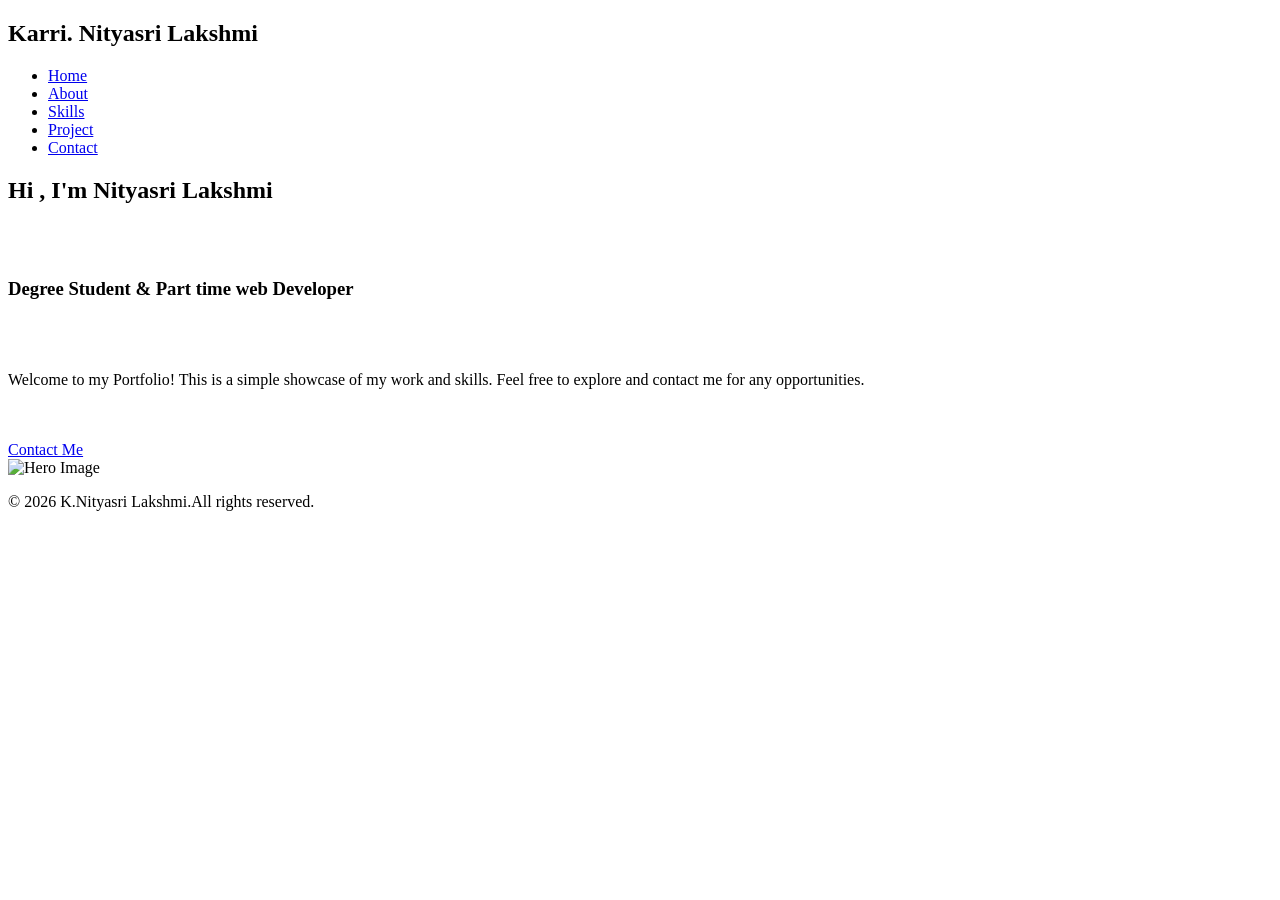
==== index.html @ 796897ef "Rename portfolio/index.html to index.html" ====
<!doctype html>
<html lang="en">
  <head>
    <meta charset="UTF-8" />
    <meta name="viewport" content="width=device-width, initial-scale=1.0" />
    <title>My Portfolio</title>
    <link rel="stylesheet" href="style.css" />
  </head>
  <body>
    <!--Navigation Bar-->
    <header>
      <nav>
        <h2 class="logo">Karri. Nityasri Lakshmi</h2>
        <ul>
          <li><a href="home.html" class="active">Home</a></li>
          <li><a href="about.html">About</a></li>
          <li><a href="skill.html">Skills</a></li>
          <li><a href="Project.html">Project</a></li>
          <li><a href="Contact.html">Contact</a></li>
        </ul>
      </nav>
    </header>

    <!--section class-->
    <section class="hero">
      <div class="hero-text">
        <h1>Hi , I'm Nityasri Lakshmi</h1>
        <br /><br />
        <h3>Degree Student & Part time web Developer</h3>
        <br /><br />
        <p>
          Welcome to my Portfolio! This is a simple showcase of my work and
          skills. Feel free to explore and contact me for any opportunities.
        </p>
        <br /><br />
        <a href="contact.html" class="btn">Contact Me</a>
      </div>

      <div class="Hero-img">
        <img src="image/image2.jpeg" alt="Hero Image" />
      </div>
    </section>
    <footer>
      <p>&copy; 2026 K.Nityasri Lakshmi.All rights reserved.</p>
    </footer>
  </body>
</html>
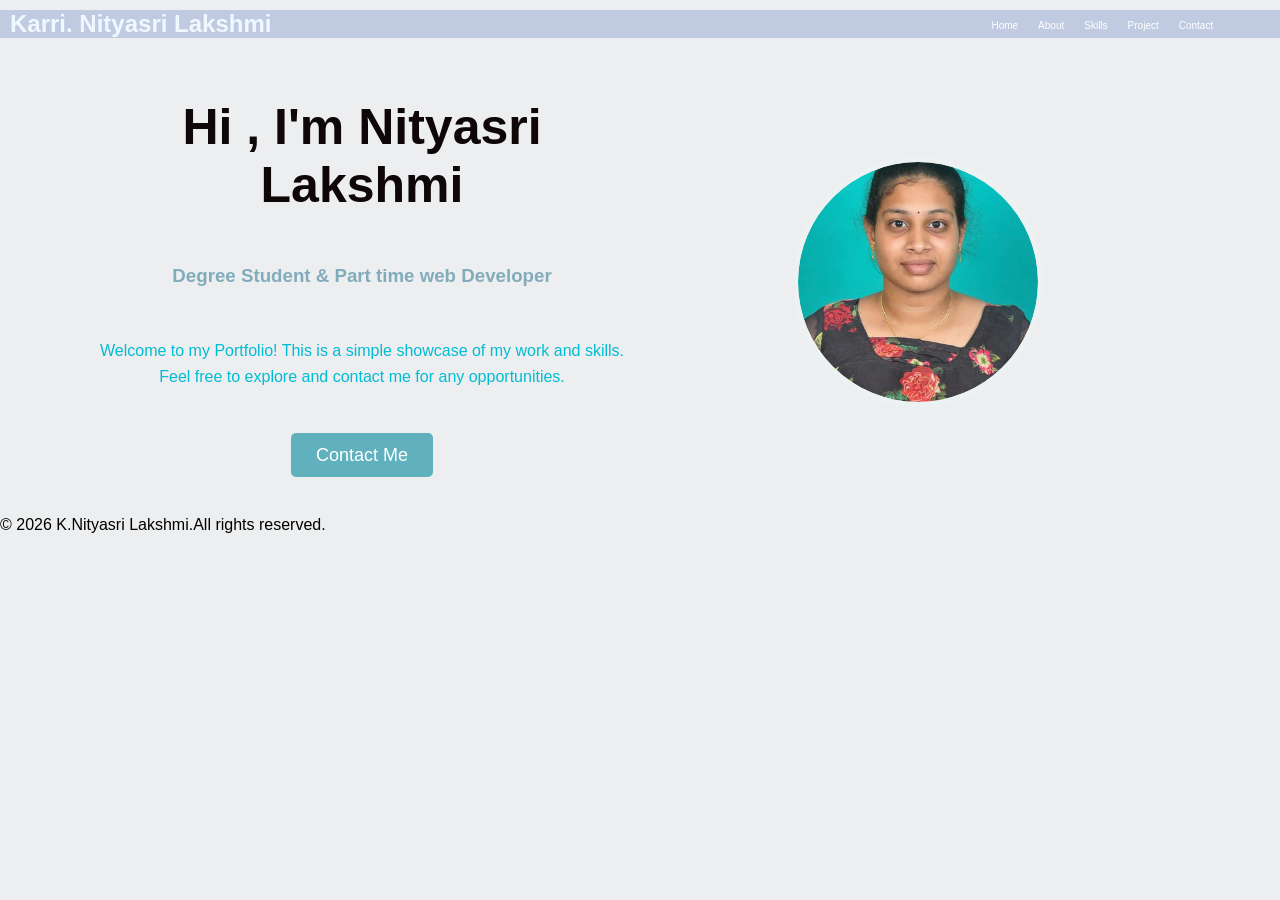
==== commit 70d7560a: "Fix HTML formatting and update image source" ====
--- a/index.html
+++ b/index.html
@@ -37,7 +37,7 @@
       </div>
 
       <div class="Hero-img">
-        <img src="image/image2.jpeg" alt="Hero Image" />
+        <img src="image2.jpeg" alt="Hero Image" />
       </div>
     </section>
     <footer>
--- a/style.css
+++ b/style.css
@@ -0,0 +1,131 @@
+/* This is a Comment*/
+
+* {
+  margin: 0;
+  padding: 0;
+  box-sizing: border-box;
+  font-family:
+    "Lucida Sans", "Lucida Sans Regular", "Lucida Grande",
+    "Lucida Sans Unicode", Geneva, Verdana, sans-serif;
+}
+
+body {
+  background-color: rgb(237, 238, 239);
+}
+
+header {
+  background-color: rgb(192, 203, 226);
+}
+
+section {
+  background-color: none;
+}
+
+.hero {
+  padding: 50px 20px;
+  text-align: center;
+  width: 98%;
+  margin: auto;
+}
+.hero-text h1 {
+  font-size: 2.5em;
+  color: #0f0707;
+  margin-bottom: 20px;
+}
+nav {
+  width: 94%;
+  margin: 10px;
+  display: flex;
+  justify-content: space-between;
+  align-items: center;
+}
+
+.logo {
+  color: aliceblue;
+}
+
+nav ul {
+  display: flex;
+  list-style: none;
+}
+
+nav ul li {
+  margin-left: 20px;
+}
+
+nav ul li a {
+  color: #fff;
+  text-decoration: none;
+  font-size: 10px;
+}
+
+nav ul li a:hover {
+  color: black;
+}
+
+.hero {
+  width: 90%;
+  margin: auto;
+  min-height: 8ovh;
+  display: flex;
+  justify-content: space-between;
+  align-self: start;
+}
+
+.hero-text {
+  width: 50%;
+}
+
+.hero-text h1 {
+  font-size: 50px;
+  margin-bottom: 15px;
+}
+
+.hero-text h3 {
+  color: rgb(129, 172, 188);
+  margin-bottom: 15px;
+}
+
+.hero-text p {
+  color: #00bcd4;
+  margin-bottom: 20px;
+  line-height: 1.6;
+}
+
+.btn {
+  background-color: rgb(96, 176, 190);
+  color: #fff;
+  padding: 12px 25px;
+  border-radius: 5px;
+  text-decoration: none;
+  font-size: 18px;
+}
+
+.btn:hover {
+  background-color: #0097a7;
+}
+
+.Hero-img {
+  width: 250px;
+  height: 250px;
+  margin: auto;
+  border-radius: 50%;
+  overflow: hidden;
+  border: 5px solid rgb(236, 242, 242);
+}
+
+.Hero-img img {
+  width: 100%;
+  height: 100%;
+  object-fit: cover;
+  border-radius: 50%;
+  display: block;
+}
+
+.footer {
+  background-color: #222;
+  color: #fff;
+  text-align: center;
+  padding: 20px 0;
+  margin-top: 40px;
+}
